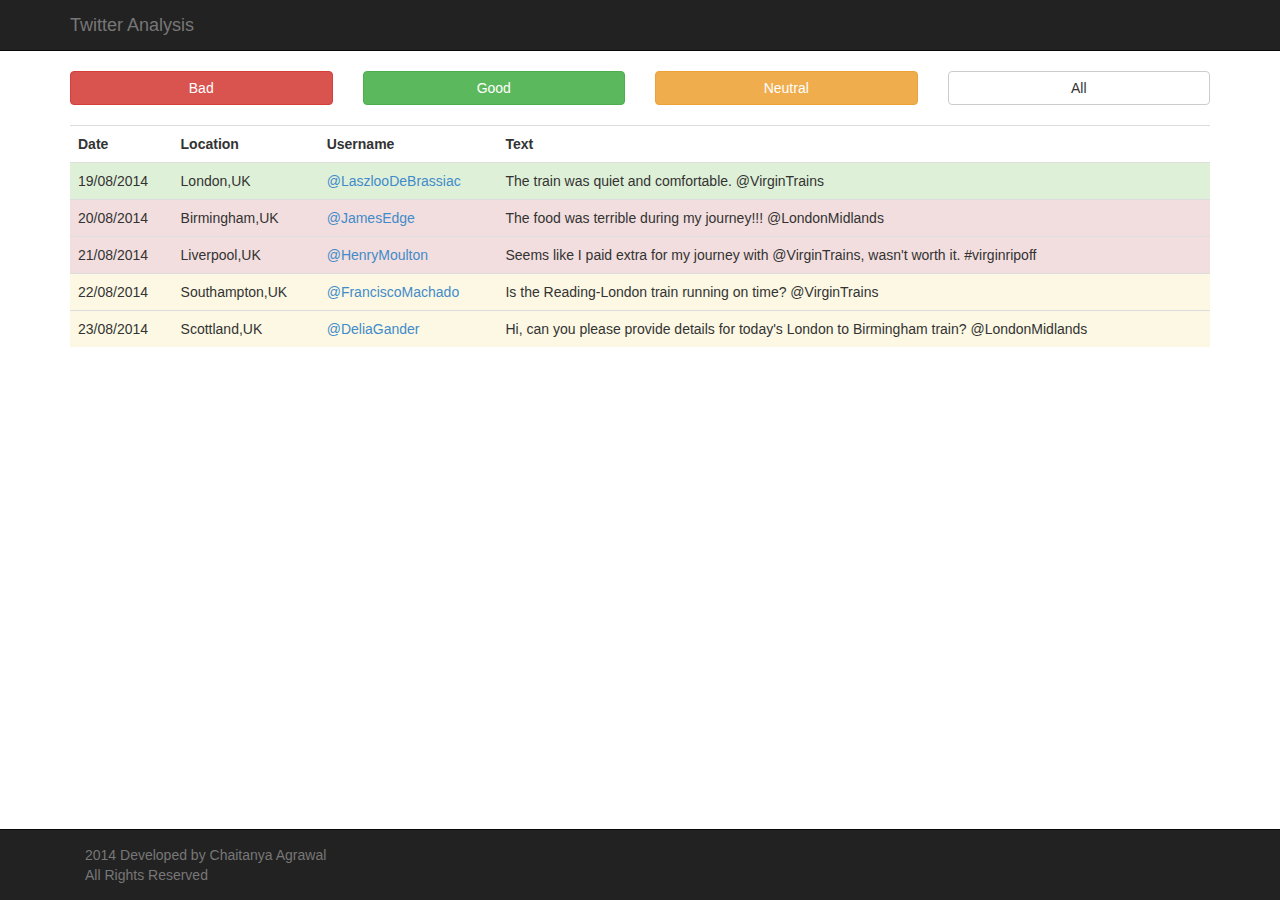
==== index.htm @ ddd31fc2 "the same as the prototype UI" ====
<!DOCTYPE html>
<html>
	<head>
	<title>Twitter Analysis</title>
	<meta name = "viewport" content = "width= device-width, initial-scale=1.0">
	<link href  = "css/bootstrap.min.css" rel = "stylesheet">
	<link href  = "css/styles.css" rel = "stylesheet">
	</head>
	<body>
		<div class = "navbar navbar-inverse navbar-static-top">
			<div class = "container">

				<a href = "#" class = "navbar-brand" class = "active">Twitter Analysis</a>

				<button class = "navbar-toggle" data-toggle = collapse data-target = ".navHeaderCollapse">
					<span class = "icon-bar"></span>
					<span class = "icon-bar"></span>
					<span class = "icon-bar"></span>
				</button>

			</div>
			
		</div>



			<div class = "container">
				<div class = "row">
					<div class = "col-md-3">
						<a href="#" class = "btn btn-danger btn-block">Bad</a>
					</div>
					<div class = "col-md-3">
						<a href="#" class = "btn btn-success btn-block">Good</a>
					</div>
					<div class = "col-md-3">
						<a href="#" class = "btn btn-warning btn-block">Neutral</a>
					</div>
					<div class = "col-md-3">
						<a href="#" class = "btn btn-default btn-block">All</a>
					</div>
				</div>
			</div>

			<br>

			<center>
				<div class = "container">
					<div class = "row">
						<div class = "col-md-12">
							<table class ="table">
								<tbody>
									<tr>
										<th>Date</th>
										<th>Location</th>
										<th>Username</th>
										<th>Text</th>
									</tr>
  									<tr class = "success">
    									<td>19/08/2014</td>
    									<td>London,UK</td> 
    									<td><a href="#">@LaszlooDeBrassiac</a></td>
    									<td>The train was quiet and comfortable. @VirginTrains </td>
  									</tr>
  									<tr class = "danger">
    									<td>20/08/2014</td>
    									<td>Birmingham,UK</td> 
    									<td><a href="#">@JamesEdge</a></td>
    									<td>The food was terrible during my journey!!! @LondonMidlands</td>
  									</tr>
  									<tr class = "danger">
    									<td>21/08/2014</td>
    									<td>Liverpool,UK</td> 
    									<td><a href="#">@HenryMoulton</a></td>
    									<td>Seems like I paid extra for my journey with @VirginTrains, wasn't worth it. #virginripoff</td>
  									</tr>
  									<tr class = "warning">
    									<td>22/08/2014</td>
    									<td>Southampton,UK</td> 
    									<td><a href="#">@FranciscoMachado</a></td>
    									<td>Is the Reading-London train running on time? @VirginTrains</td>
  									</tr>
  									<tr class = "warning">
    									<td>23/08/2014</td>
    									<td>Scottland,UK</td> 
    									<td><a href="#">@DeliaGander</a></td>
    									<td>Hi, can you please provide details for today's London to Birmingham train? @LondonMidlands</td>
  									</tr>
  								</tbody>
							</table>
						</div>
					</div>
				</div>
			</center>
		
			
			

		</div>
		<div class = "navbar navbar-inverse navbar-fixed-bottom">
			<div class = "container">
				<p class = "navbar-text pull-left">2014 Developed by Chaitanya Agrawal<br>All Rights Reserved</p>
			</div>
		</div>


		<script src="http://code.jquery.com/jquery-1.11.0.min.js"></script>
		<script src="js/bootstrap.js"></script>
	</body>
</html>
---- css/styles.css ----
body{
	margin-bottom : 80px;
}

.page-header {
	margin-top:0;
}

.panel-body{
	padding-top:0;
}
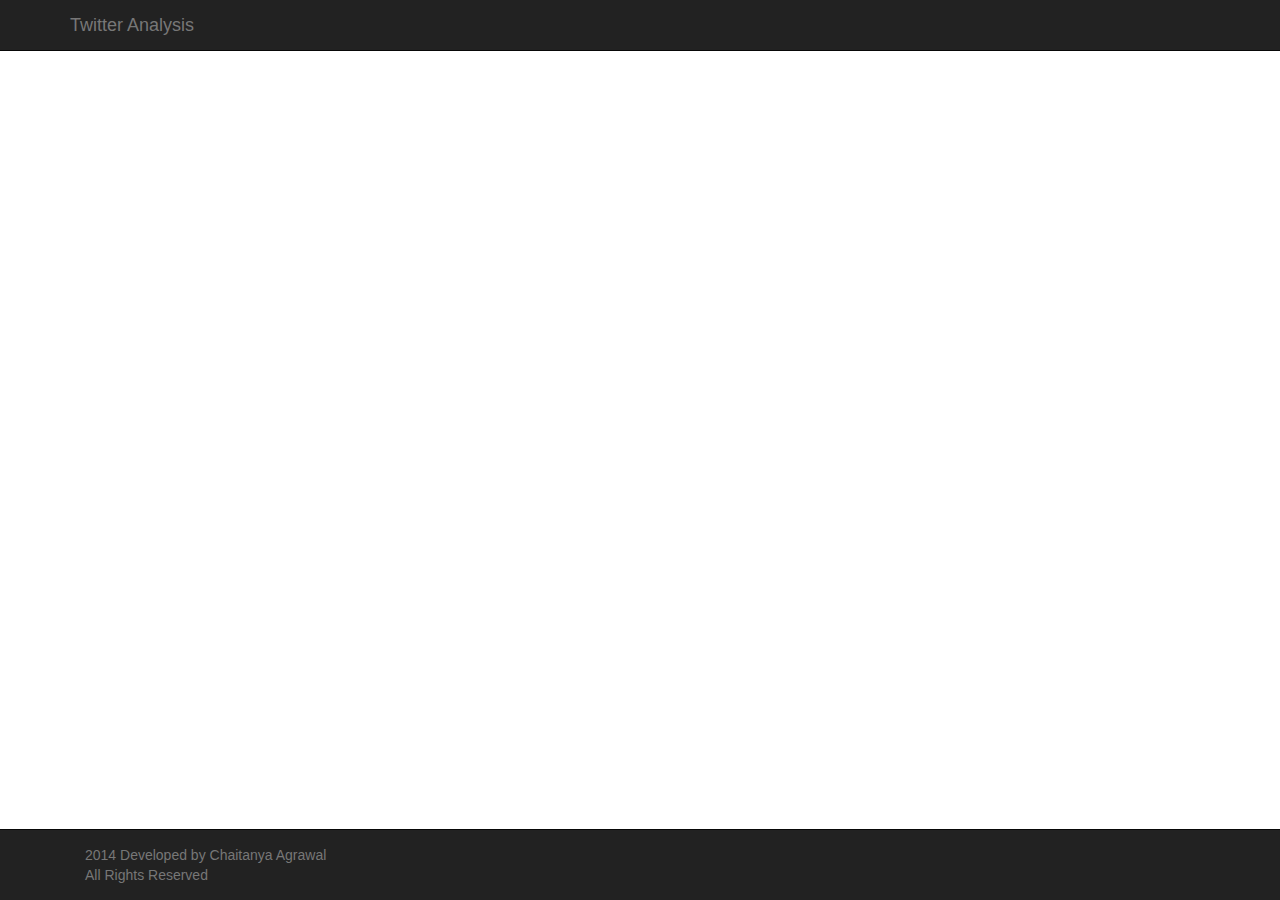
==== commit 76f0e9eb: "basic template" ====
--- a/index.htm
+++ b/index.htm
@@ -24,74 +24,8 @@
 
 
 
-			<div class = "container">
-				<div class = "row">
-					<div class = "col-md-3">
-						<a href="#" class = "btn btn-danger btn-block">Bad</a>
-					</div>
-					<div class = "col-md-3">
-						<a href="#" class = "btn btn-success btn-block">Good</a>
-					</div>
-					<div class = "col-md-3">
-						<a href="#" class = "btn btn-warning btn-block">Neutral</a>
-					</div>
-					<div class = "col-md-3">
-						<a href="#" class = "btn btn-default btn-block">All</a>
-					</div>
-				</div>
-			</div>
 
-			<br>
-
-			<center>
-				<div class = "container">
-					<div class = "row">
-						<div class = "col-md-12">
-							<table class ="table">
-								<tbody>
-									<tr>
-										<th>Date</th>
-										<th>Location</th>
-										<th>Username</th>
-										<th>Text</th>
-									</tr>
-  									<tr class = "success">
-    									<td>19/08/2014</td>
-    									<td>London,UK</td> 
-    									<td><a href="#">@LaszlooDeBrassiac</a></td>
-    									<td>The train was quiet and comfortable. @VirginTrains </td>
-  									</tr>
-  									<tr class = "danger">
-    									<td>20/08/2014</td>
-    									<td>Birmingham,UK</td> 
-    									<td><a href="#">@JamesEdge</a></td>
-    									<td>The food was terrible during my journey!!! @LondonMidlands</td>
-  									</tr>
-  									<tr class = "danger">
-    									<td>21/08/2014</td>
-    									<td>Liverpool,UK</td> 
-    									<td><a href="#">@HenryMoulton</a></td>
-    									<td>Seems like I paid extra for my journey with @VirginTrains, wasn't worth it. #virginripoff</td>
-  									</tr>
-  									<tr class = "warning">
-    									<td>22/08/2014</td>
-    									<td>Southampton,UK</td> 
-    									<td><a href="#">@FranciscoMachado</a></td>
-    									<td>Is the Reading-London train running on time? @VirginTrains</td>
-  									</tr>
-  									<tr class = "warning">
-    									<td>23/08/2014</td>
-    									<td>Scottland,UK</td> 
-    									<td><a href="#">@DeliaGander</a></td>
-    									<td>Hi, can you please provide details for today's London to Birmingham train? @LondonMidlands</td>
-  									</tr>
-  								</tbody>
-							</table>
-						</div>
-					</div>
-				</div>
-			</center>
-		
+			
 			
 			
 
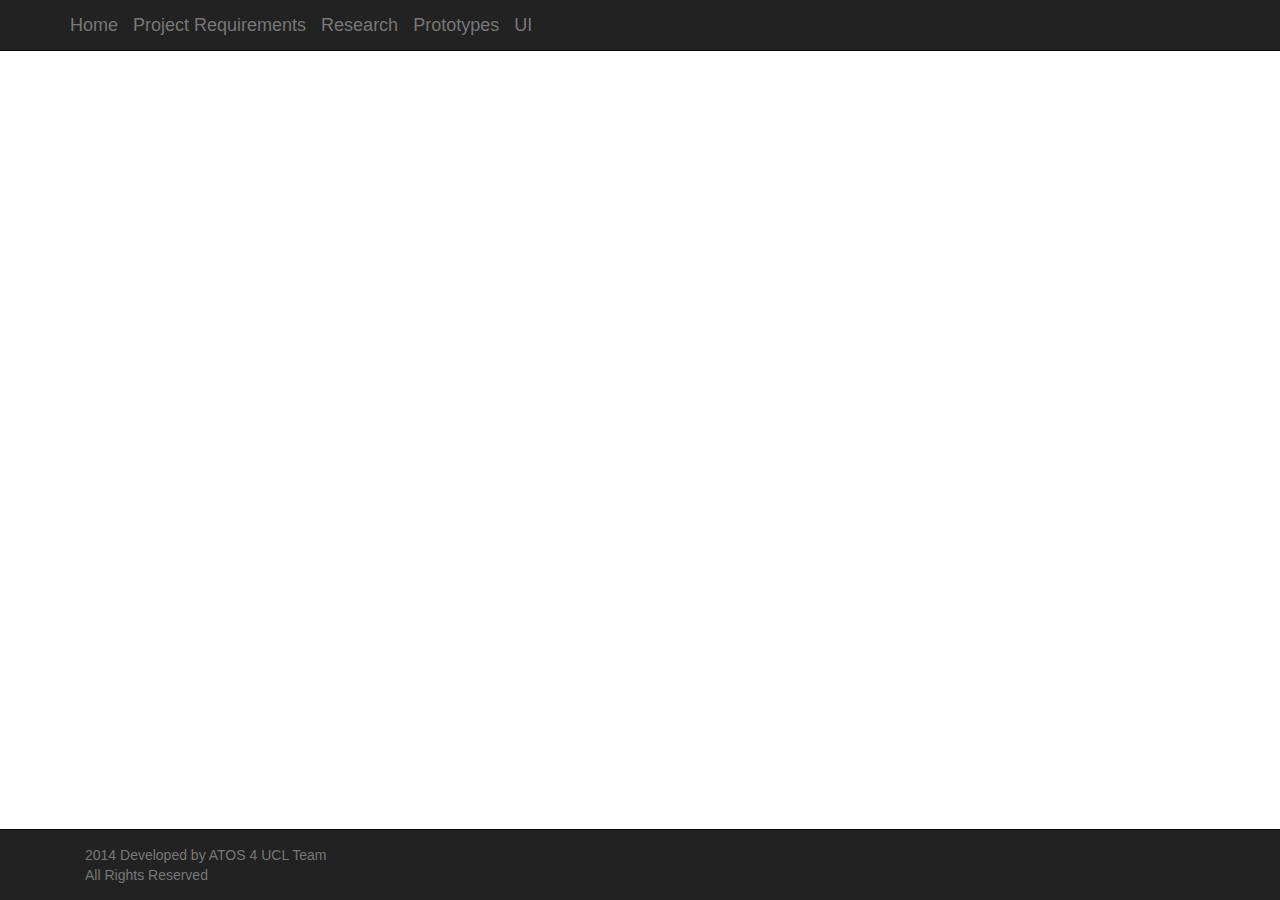
==== commit e421208c: "final template" ====
--- a/index.htm
+++ b/index.htm
@@ -1,7 +1,7 @@
 <!DOCTYPE html>
 <html>
 	<head>
-	<title>Twitter Analysis</title>
+	<title>ATOS Social Media</title>
 	<meta name = "viewport" content = "width= device-width, initial-scale=1.0">
 	<link href  = "css/bootstrap.min.css" rel = "stylesheet">
 	<link href  = "css/styles.css" rel = "stylesheet">
@@ -10,7 +10,11 @@
 		<div class = "navbar navbar-inverse navbar-static-top">
 			<div class = "container">
 
-				<a href = "#" class = "navbar-brand" class = "active">Twitter Analysis</a>
+				<a href = "#" class = "navbar-brand" class = "active">Home</a>
+				<a href = "#" class = "navbar-brand" class = "active">Project Requirements</a>
+				<a href = "#" class = "navbar-brand" class = "active">Research</a>
+				<a href = "#" class = "navbar-brand" class = "active">Prototypes</a>
+				<a href = "#" class = "navbar-brand" class = "active">UI</a>
 
 				<button class = "navbar-toggle" data-toggle = collapse data-target = ".navHeaderCollapse">
 					<span class = "icon-bar"></span>
@@ -32,7 +36,7 @@
 		</div>
 		<div class = "navbar navbar-inverse navbar-fixed-bottom">
 			<div class = "container">
-				<p class = "navbar-text pull-left">2014 Developed by Chaitanya Agrawal<br>All Rights Reserved</p>
+				<p class = "navbar-text pull-left">2014 Developed by ATOS 4 UCL Team<br>All Rights Reserved</p>
 			</div>
 		</div>
 
